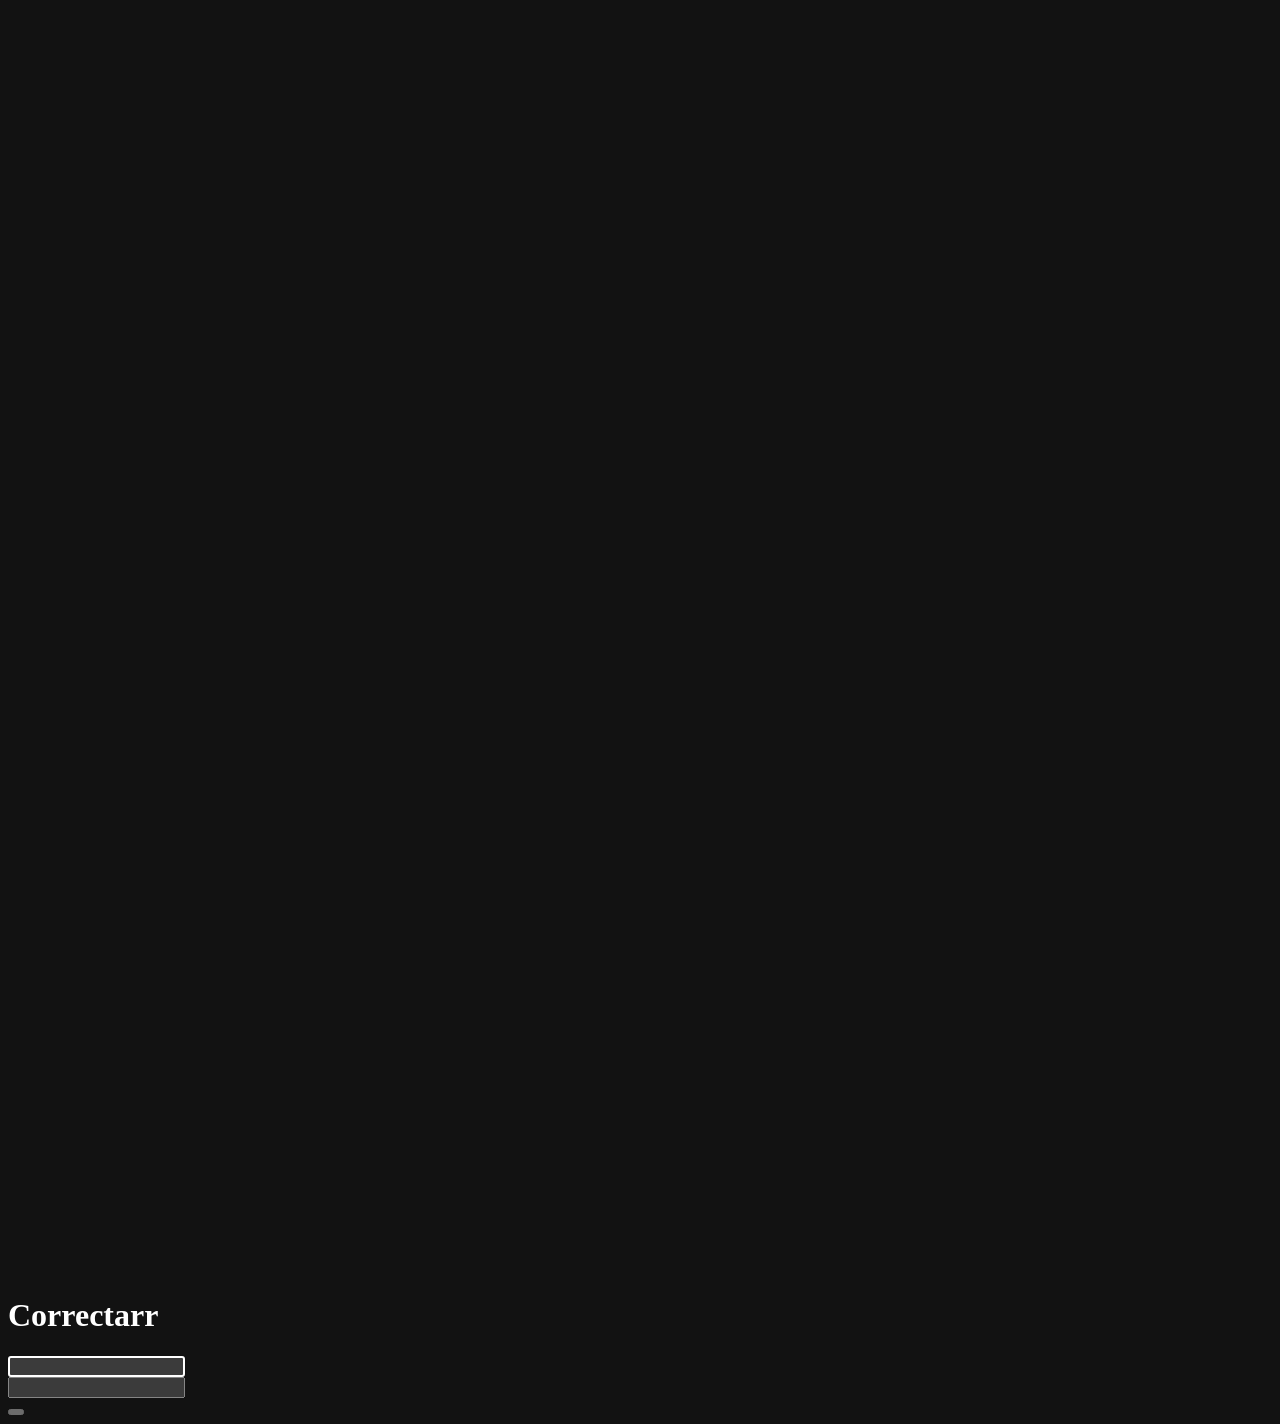
==== app/templates/login.html @ f07fd28d "Correctarr: automated repair for Radarr, Sonarr, SABnzbd and Prowlarr 26 rules across six categories" ====
<!DOCTYPE html>
<html lang="en" data-theme="midnight">
<head>
<meta charset="utf-8">
<meta name="viewport" content="width=device-width, initial-scale=1">
<meta name="color-scheme" content="dark">
<meta name="robots" content="noindex, nofollow">
<title>Correctarr</title>
<link rel="icon" href="static/icon.svg" type="image/svg+xml">
<link rel="stylesheet" href="static/style.css">
<script>
  try {
    var theme = localStorage.getItem("correctarr.theme");
    if (theme) document.documentElement.dataset.theme = theme;
  } catch (e) { /* private window */ }
</script>
</head>
<body>
<div class="gate">
  <div class="gate-card">
    <div class="gate-brand">
      <svg viewBox="0 0 32 32" fill="none" aria-hidden="true">
        <rect x="2" y="2" width="28" height="28" rx="8" fill="var(--accent-soft)"/>
        <path d="M10 16.5l4 4 8-9" stroke="var(--accent)" stroke-width="2.6"
              stroke-linecap="round" stroke-linejoin="round"/>
      </svg>
      <h1>Correctarr</h1>
    </div>
    <p class="subtitle" data-t="login.prompt"></p>

    <form id="form" autocomplete="on">
      <div class="field">
        <label for="name" data-t="label.username"></label>
        <input type="text" id="name" name="username" autocomplete="username"
               required autofocus spellcheck="false">
      </div>
      <div class="field">
        <label for="password" data-t="label.password"></label>
        <input type="password" id="password" name="password"
               autocomplete="current-password" required>
      </div>
      <div class="notice error" id="error" hidden></div>
      <button type="submit" class="btn primary" id="submit" data-t="action.sign_in"></button>
    </form>

    <div class="foot" id="foot"></div>
  </div>
</div>

<script>
"use strict";
const $ = (selector) => document.querySelector(selector);
let strings = {};
const t = (key) => strings[key] ?? key;

function showError(text) {
  $("#error").textContent = text;
  $("#error").hidden = false;
}

function applyText() {
  document.querySelectorAll("[data-t]").forEach((element) => {
    element.textContent = t(element.dataset.t);
  });
}

$("#form").addEventListener("submit", async (event) => {
  event.preventDefault();
  $("#error").hidden = true;
  const button = $("#submit");
  const original = button.textContent;
  button.disabled = true;
  try {
    const response = await fetch("api/auth", {
      method: "POST",
      headers: { "Content-Type": "application/json" },
      body: JSON.stringify({ name: $("#name").value, password: $("#password").value }),
    });
    if (response.ok) {
      // A full navigation rather than a fetch redirect, so the session cookie
      // is definitely picked up.
      window.location.assign(".");
      return;
    }
    const body = await response.json().catch(() => ({}));
    showError(body.detail || t("login.failed").replace("{status}", response.status));
    $("#password").value = "";
    $("#password").focus();
  } catch (error) {
    showError(t("login.no_connection"));
  } finally {
    button.disabled = false;
    button.textContent = original;
  }
});

(async function start() {
  try {
    const bundle = await (await fetch("api/language")).json();
    strings = bundle.strings;
    document.documentElement.lang = bundle.language;
    applyText();
  } catch (error) { /* keep the markup as it is */ }
  try {
    const state = await (await fetch("api/auth/state")).json();
    $("#foot").textContent = "Correctarr " + (state.version || "");
    if (state.signed_in) window.location.assign(".");
  } catch (error) { /* ignore */ }
})();
</script>
</body>
</html>
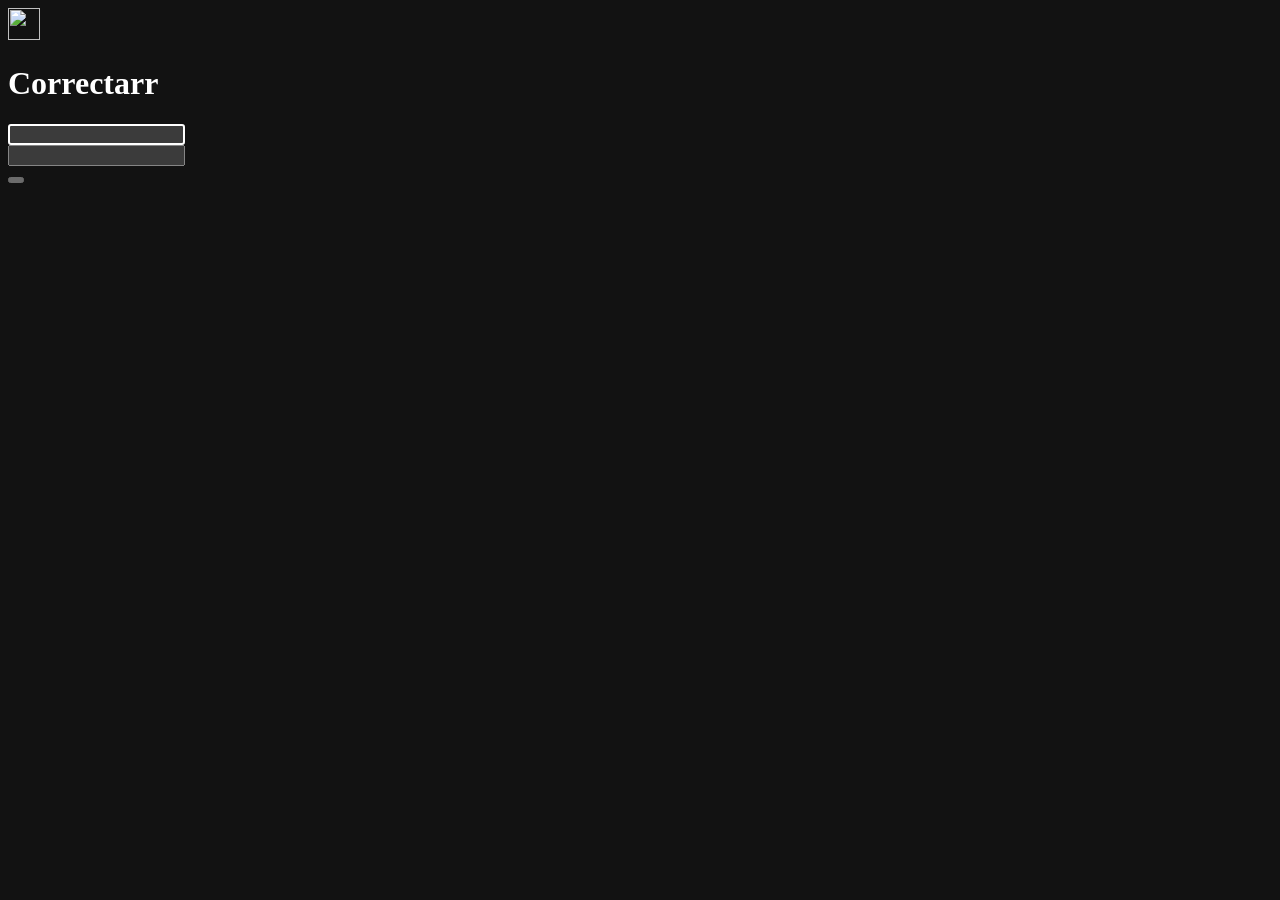
==== commit 8e2068cf: "Add the real logo, screenshots and 376 more tests; fix what they found Testing the whole stack end t" ====
--- a/app/templates/login.html
+++ b/app/templates/login.html
@@ -6,7 +6,7 @@
 <meta name="color-scheme" content="dark">
 <meta name="robots" content="noindex, nofollow">
 <title>Correctarr</title>
-<link rel="icon" href="static/icon.svg" type="image/svg+xml">
+<link rel="icon" href="static/icon.png" type="image/png">
 <link rel="stylesheet" href="static/style.css">
 <script>
   try {
@@ -19,11 +19,7 @@
 <div class="gate">
   <div class="gate-card">
     <div class="gate-brand">
-      <svg viewBox="0 0 32 32" fill="none" aria-hidden="true">
-        <rect x="2" y="2" width="28" height="28" rx="8" fill="var(--accent-soft)"/>
-        <path d="M10 16.5l4 4 8-9" stroke="var(--accent)" stroke-width="2.6"
-              stroke-linecap="round" stroke-linejoin="round"/>
-      </svg>
+      <img class="brand-mark" src="static/icon.png" alt="" width="32" height="32">
       <h1>Correctarr</h1>
     </div>
     <p class="subtitle" data-t="login.prompt"></p>
